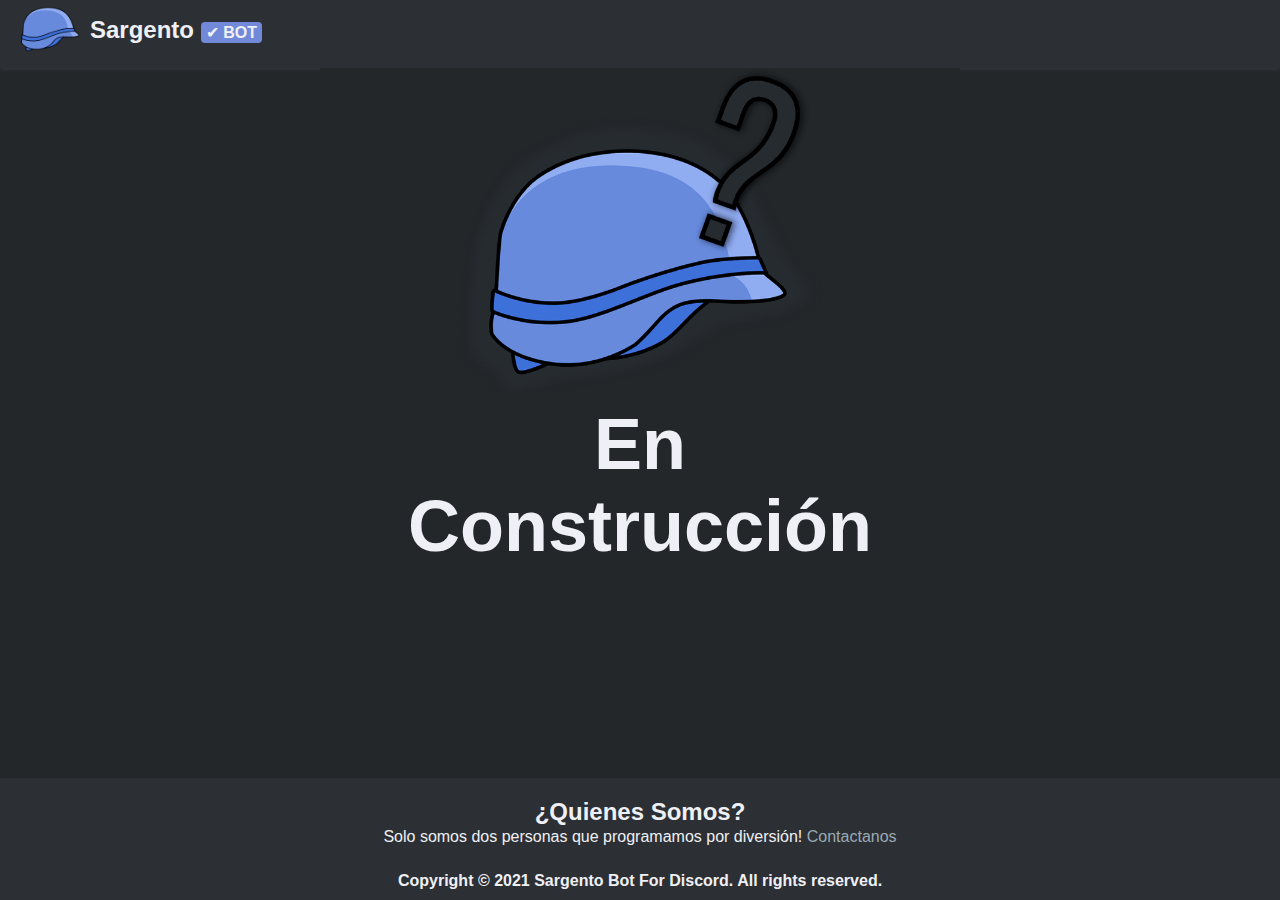
==== inf.html @ 60d76e91 "End 1" ====
<!DOCTYPE html>
<html lang="es">
    <head>
        <meta charset="utf-8">
        <meta name="viewport" content="width=device-width, user-scalable=no, initial-scale=1.0, maximum-scale=1.0, minumu-scale=1.0">
        <title>Bot Sargento</title>
        <link rel="icon" href="assets/img/sargentoicon.png" sizes="64x64">
        <link rel="stylesheet" type="text/css" href="styles.css">
    </head>
    <body>
        <header id="header">
            <div class="clearfix">
                <div id="icon-header">
                    <img src="assets/img/sargentoicon.png">
                </div>
                <div id="text-header">
                    <h1>Sargento <span id="bot">✔ BOT</span></h1>
                </div>
            </div>
        </header>

        <main id="main">
            <div style="width: 90%;margin: 0px auto;">
                <div id="construccion">
                    <img src="assets/img/construccion.png">
                    <h2>En Construcción</h2>
                </div>
            </div>
        </main>
        <footer id="footer">
            <div>
                <div id="footer-who">
                    <div>
                        <ul>
                            <li><h2>¿Quienes Somos?</h2></li>
                            <li><p>Solo somos dos personas que programamos por diversión! <a href="mailto:contacto.sergiocortes@gmail.com">Contactanos</a></p></li>
                        </ul>
                    </div>
                </div>
                <div id="footer-copy">
                    <div>
                        <p>Copyright &copy; 2021 Sargento Bot For Discord. All rights reserved.</p>
                    </div>
                </div>
            </div>
        </footer>
    </body>
</html>
---- styles.css ----
*{
    box-sizing: border-box;
}

body{
    margin: 0px;
    padding: 0px;
    background: #23272a; /* #191b2a */
    font-family: 'Segoe UI', Tahoma, Geneva, Verdana, sans-serif;
    color: #eff0f6;
}

a{
    text-decoration: none;
}

h1{
    color: #eff0f6;
    font-weight: 550;
    margin: 0px;
}

main{
    width: 100%;
    background: #23272a;
}

.clearfix:after {
    content: "A"; /* Older browser do not support empty content */
    visibility: hidden;
    display: block;
    height: 0;
    clear: both;
 }
 

#header {
    width: 100%;
    background: #2c2f33;
    -webkit-box-shadow: 0px 0px 5px 0px #404449;
    -moz-box-shadow: 0px 0px 5px 0px#404449;
    box-shadow: 0px 0px 5px 0px  #404449;
}

#icon-header{
    display: inline-block;
    margin-left: 1em;
}
#text-header{
    display: inline-block;
    margin-right: 1em;
}

#icon-header img{
    width: 4em;
}

#bot {
    background: #7289da;
    font-size: 16px;
    padding: 2px 5px;
    border-radius: 4px;
}

#main-lema{
    width: 100%;
    text-align: center;
    background: #2c2f33;
    height: 70px;
}

#main-logo{
    width: 90%;
    position: absolute;
    margin: 0px auto;
    top: 8.5em;
}

.btn{
    width: 76%;
    margin: 0px auto;
    text-align: center;
}

.agregar{
    background: #7289da;
    padding: 10px 0px;
    border-radius: 5px;
}

.caracteristicas{
    background: #99aab5;
    padding: 10px 0px;
    border-radius: 5px;
}

#construccion{
    width: 100%;
    text-align: center;
    font-size: 3em;
}

#construccion img{
    width: 100%;
}

.caracteristicas a,
.agregar a{
    color: #eff0f6;
    padding: 10px 16px;
}

.caracteristicas:hover{
    background: #818e97;
    transition: 200ms all ease;
}

.agregar:hover{
    background-color: #5572d8;
    transition: 200ms all ease;
}

.introduction{
    width: 76%;
    margin: 0px auto;
}

.introduction p{
    font-weight: 600;
}

#main-logo img {
    width: 4em;
    margin: 0px auto;
    background: #fff;
    border-radius: 100%;
    border: 4px solid #23272a;
}

#main-btn {
    width: 100%;
    background: #2c2f33;
    border-top: 4px solid #23272a;
    margin-top: 30px;
    padding: 35px 0px;
}

#main-logo-2 {
    width: 30%;
    margin: 0px auto;
    text-align: center;
}

#footer-who{
    text-align: center;
}

#footer-who ul li a {
    color: #99aab5;
}

#footer-who ul li a:hover{
    color: #eee;
    text-decoration: underline;
}

#footer-who h2{
    margin-bottom: 2px;
}

#footer-who p{
    margin-top: 2px;
}

#footer-copy{
    text-align: center;
}

#footer-copy div p{
    padding: 10px 5px;
    margin-bottom: 0px;
    font-weight: 600;
}

ul{
    list-style: none;
    padding: 0px 5px;
}

#construccion h2{
    margin-top: 0px;
}

footer{
    background: #2c2f33;
    width: 100%;
    top: 86.4%;
    position: absolute;
}

@media (max-width: 2000px){
    #icon-header {
        float: left;
    }

    #text-header {
        float: left;
    }

    h1 {
        font-size: 24px;
        margin: 0.65em 0px 0px 10px;
    }

    main {
    width: 40em;
    background: #23272a;
    margin: 0px auto;
    }

    #main-logo {
        width: 36em;
        position: absolute;
        margin: 0px auto;
        top: 8.5em;
    }

    .introduction p {
        font-weight: 600;
        font-size: 30px;
    }

    #main-logo {
        width: 36em;
        position: absolute;
        margin: 0px auto;
        top: 11em;
    }

    #main-lema {
        width: 100%;
        text-align: center;
        background: #2c2f33;
        height: 79px;
    }

    .btn {
        width: 60%;
        margin: 0px auto;
        text-align: center;
    }

    .caracteristicas a, 
    .agregar a {
        color: #eff0f6;
        padding: 10px 19%;
        font-size: 26px;
    }
}

/* COMPUTADOR PORTATIL */
@media (max-width:1200px){
    #icon-header {
        float: left;
    }

    #construccion img {
        width: 80%;
    }

    #construccion h2 {
        margin-top: -50px;
        display: block;
    }

    #text-header {
        float: left;
    }

    h1 {
        font-size: 24px;
        margin: 0.65em 0px 0px 10px;
    }

    .btn {
        width: 76%;
        margin: 0px auto;
        text-align: center;
    }

    main {
    width: 40em;
    background: #23272a;
    margin: 0px auto;
    }

    #main-logo {
        width: 36em;
        position: absolute;
        margin: 0px auto;
        top: 8.5em;
    }

    .introduction p {
        font-weight: 600;
        font-size: 30px;
    }

    #main-logo {
    width: 36em;
    position: absolute;
    margin: 0px auto;
    top: 11em;
    }

    #main-lema {
        width: 100%;
        text-align: center;
        background: #2c2f33;
        height: 79px;
    }

    .caracteristicas a, 
    .agregar a {
        color: #eff0f6;
        padding: 10px 26%;
        font-size: 26px;
    }
    
}

/* TABLETAS HORIZONTAL */
@media (max-width: 1024px){
    #text-header{
        float: right;
    }

    #construccion {
        font-size: 2em;
    }

    main {
        width: 100%;
        background: #23272a;
        margin: 0px auto;
        }

    #header {
        height: 4em;
    }

    #main-logo {
        width: 90%;
        position: absolute;
        margin: 0px auto;
        top: 8.5em;
    }

    h1 {
        font-size: 28px;
        margin: 0.5em 0px 0px 0px;
    }

    .introduction p {
        font-weight: 600;
        font-size: 30px;
    }

    #main-lema {
        width: 100%;
        text-align: center;
        background: #2c2f33;
        height: 43px;
    }

    .caracteristicas a,
    .agregar a {
    color: #eff0f6;
    padding: 10px 29%;
    font-size: 30px;
}
}

@media (max-width: 862px){
    #main-logo {
        top: 11em;
    }

    #main-lema {
        height: 83px;
    }

    .caracteristicas a,
    .agregar a {
    color: #eff0f6;
    padding: 10px 37%;
    font-size: 17px;
    }


}

/* TABLETAS VERTICAL */
@media (max-width:768px){
    #text-header{
        float: right;
    }

    #header {
        height: 4em;
    }

    h1 {
        font-size: 28px;
        margin: 0.5em 0px 0px 0px;
    }

    .introduction p {
        font-size: 27px;
    }

    #main-lema {
        height: 70px;
    }

    #main-logo {
        top: 10em;
    }

    .caracteristicas a,
     .agregar a {
        color: #eff0f6;
        padding: 10px 18%;
        font-size: 26px;
    }

    #main-btn {
        width: 100%;
        background: #2c2f33;
        border-top: 2px solid #23272a;
        margin-top: 30px;
        padding: 35px 0px 10px 0px;
    } 

    #construccion {
        font-size: 2.3em;
    }

    #construccion img{
        width: 80%;
    }

    #construccion h2 {
        margin-top: -50px;
        display: block;
    }
} 

@media (max-width:600px){
    #construccion {
        font-size: 2.3em;
    }

    
}

/* DISPOSITIVOS MOVILES HORIZONTAL */
@media (max-width:480px){
    #text-header{
        float: right;
    }

    #main-btn {
        width: 100%;
        background: #2c2f33;
        border-top: 2px solid #23272a;
        margin-top: 30px;
        padding: 35px 0px;
    }

    #header {
        height: 4em;
    }

    #main-logo {
        top: 8.5em;
    }

    h1 {
        font-size: 24px;
        margin: 0.65em 0px 0px 0px;
    }

    .introduction p {
        font-size: 20px;
    }

    #main-lema {
        height: 53px;
    }

    .caracteristicas a,
    .agregar a {
        padding: 10px 8%;
        font-size: 23px;
    }

    #construccion {
        font-size: 2.3em;
    }
} 

@media (max-width: 410px){
    #construccion {
        font-size: 2em;
    }
}

@media (max-height: 410px){
    #footer-copy{
        display: none;
    }
}

/* DISPOSITIVOS MOVILES VERTICAL */
@media (max-width:320px){
    #header {
        height: 4em;
    }

    #text-header{
        float: right;
    }

    .caracteristicas a, .agregar a {
        color: #eff0f6;
        padding: 10px 16px;
        font-size: 16px;
    }

    h1 {
        font-size: 24px;
        margin: 0.65em 0px 0px 0px;
    }

    #bot {
        font-size: 16px; 
    }

    .introduction p{
        font-size: 20px;
    }

    #main-lema {
        height: 53px;
    }

    footer{
        top: 80%;
    }

    #construccion{
        font-size: 1.7em;
    }
}

@media (max-width: 296px){
    #bot{
        font-size: 14px;
    }

    #icon-header img {
        width: 3.5em;
    }

    h1{
        font-size: 20px;
        margin: em;
    }

    #header {
        height: 3em;
    }

    .introduction p{
        font-weight: 600;
        font-size: 18px;
        padding-top: 10px;
    }

    #main-lema {
        height: 70px;
    }

    #construccion{
        font-size: 1.6em;
    }
}


@media (max-width: 266px){
    .introduction p{
        padding: 0px;
    }

    #construccion{
        font-size: 1.5em;
    }
}
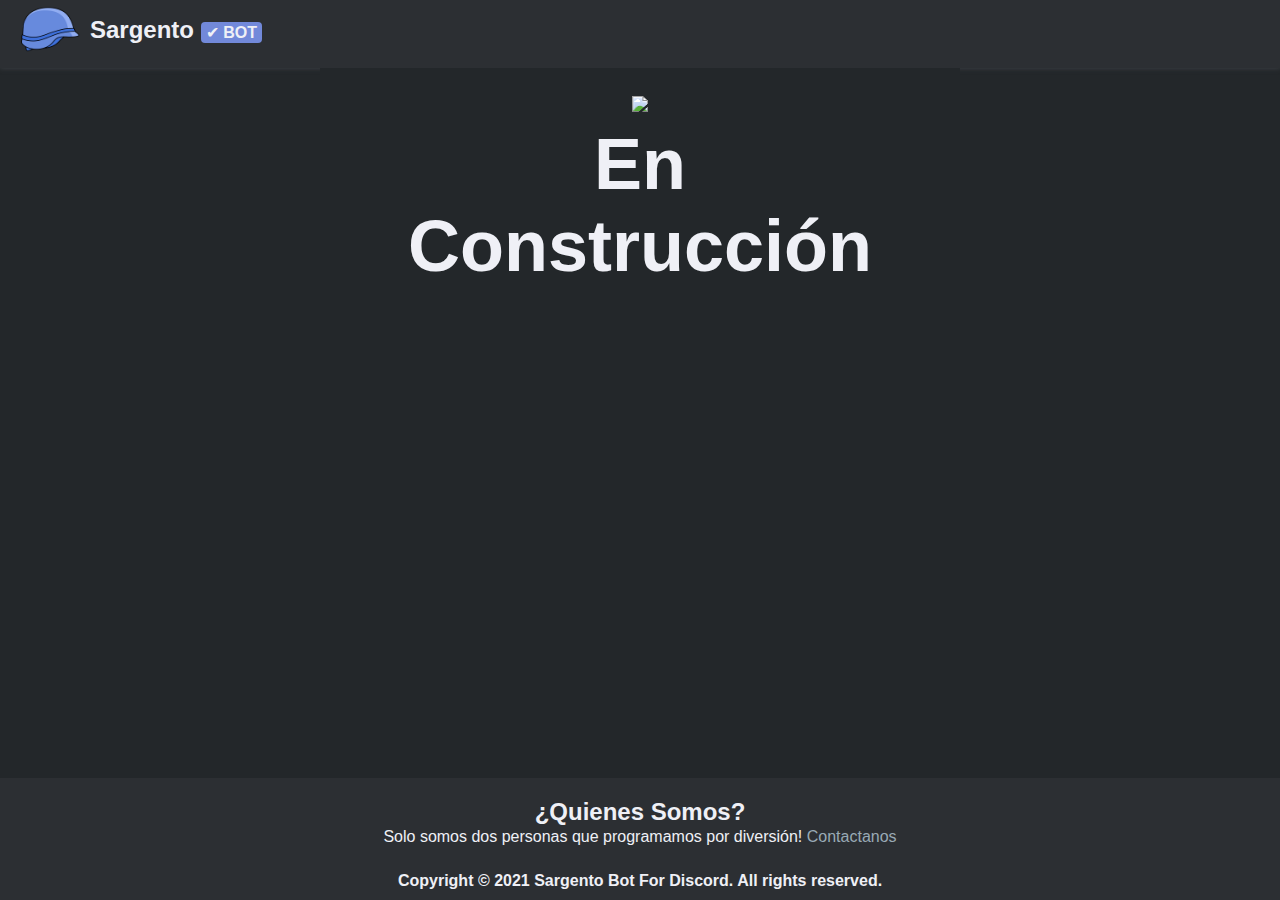
==== commit 1a813b0b: "Img" ====
--- a/inf.html
+++ b/inf.html
@@ -22,7 +22,7 @@
         <main id="main">
             <div style="width: 90%;margin: 0px auto;">
                 <div id="construccion">
-                    <img src="assets/img/construccion.png">
+                    <img src="https://i.ibb.co/fvhJkc1/construccion.png">
                     <h2>En Construcción</h2>
                 </div>
             </div>
